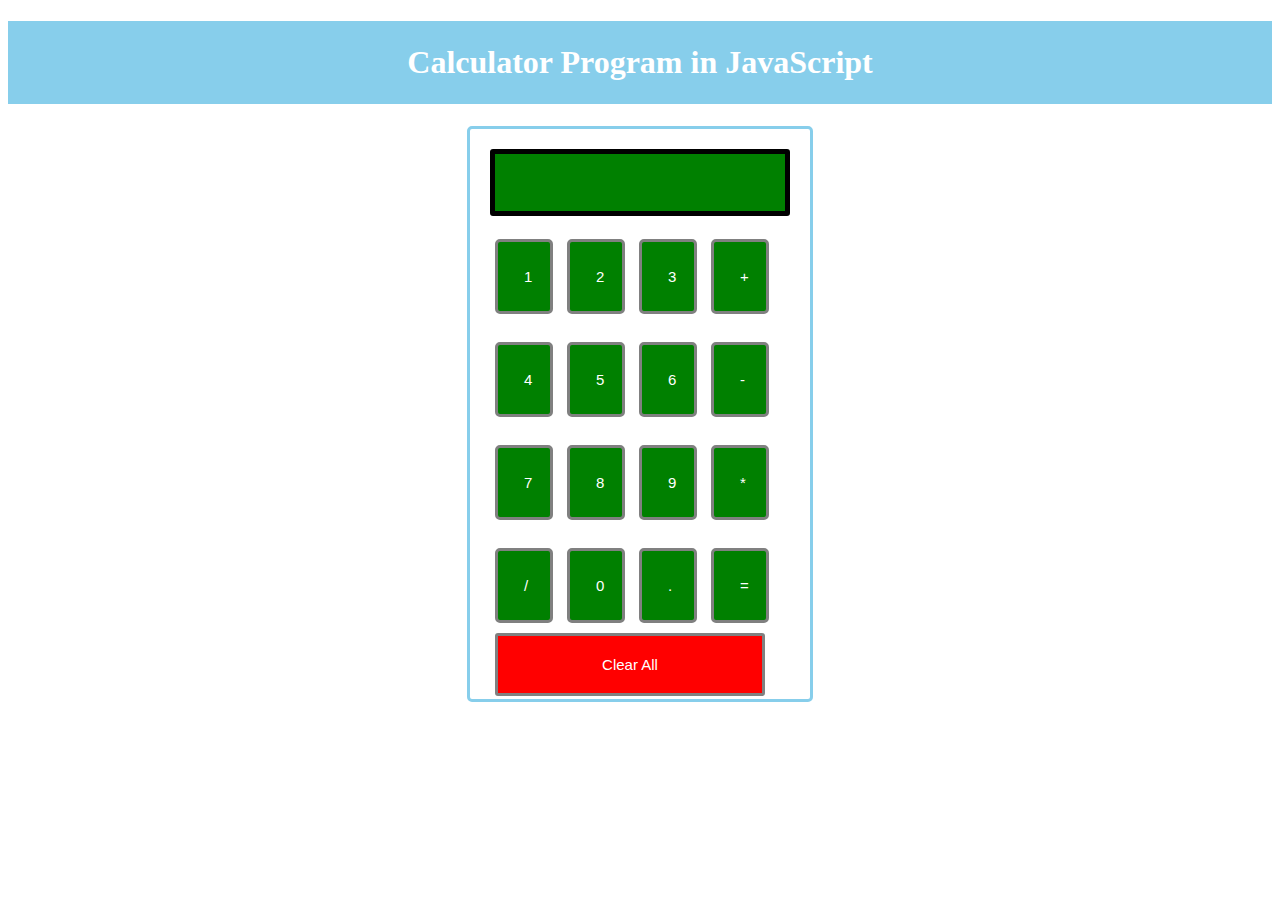
==== Level 1 task 3/code.html @ 12e42bd0 "Create code.html of calculator" ====
<!-- Create a simple Program to build the Calculator in JavaScript using with HTML and CSS web languages. -->  
<!DOCTYPE html>  
<html lang = "en">  
<head>  
<title> JavaScript Calculator </title>  
  
<style>  
h1 {  
    text-align: center;  
    padding: 23px;  
    background-color: skyblue;  
    color: white;  
    }  
  
#clear{  
width: 270px;  
border: 3px solid gray;  
    border-radius: 3px;  
    padding: 20px;  
    background-color: red;  
}  
  
.formstyle  
{  
width: 300px;  
height: 530px;  
margin: auto;  
border: 3px solid skyblue;  
border-radius: 5px;  
padding: 20px;  
}  
  
  
  
input  
{  
width: 20px;  
background-color: green;  
color: white;  
border: 3px solid gray;  
    border-radius: 5px;  
    padding: 26px;  
    margin: 5px;  
    font-size: 15px;  
}  
  
  
#calc{  
width: 250px;  
border: 5px solid black;  
    border-radius: 3px;  
    padding: 20px;  
    margin: auto;  
}  
  
</style>  
  
</head>  
<body>  
<h1> Calculator Program in JavaScript </h1>  
<div class= "formstyle">  
<form name = "form1">  
      
    <!-- This input box shows the button pressed by the user in calculator. -->  
  <input id = "calc" type ="text" name = "answer"> <br> <br>  
  <!-- Display the calculator button on the screen. -->  
  <!-- onclick() function display the number prsses by the user. -->  
  <input type = "button" value = "1" onclick = "form1.answer.value += '1' ">  
  <input type = "button" value = "2" onclick = "form1.answer.value += '2' ">  
  <input type = "button" value = "3" onclick = "form1.answer.value += '3' ">  
   <input type = "button" value = "+" onclick = "form1.answer.value += '+' ">  
  <br> <br>  
    
  <input type = "button" value = "4" onclick = "form1.answer.value += '4' ">  
  <input type = "button" value = "5" onclick = "form1.answer.value += '5' ">  
  <input type = "button" value = "6" onclick = "form1.answer.value += '6' ">  
  <input type = "button" value = "-" onclick = "form1.answer.value += '-' ">  
  <br> <br>  
    
  <input type = "button" value = "7" onclick = "form1.answer.value += '7' ">  
  <input type = "button" value = "8" onclick = "form1.answer.value += '8' ">  
  <input type = "button" value = "9" onclick = "form1.answer.value += '9' ">  
  <input type = "button" value = "*" onclick = "form1.answer.value += '*' ">  
  <br> <br>  
    
    
  <input type = "button" value = "/" onclick = "form1.answer.value += '/' ">  
  <input type = "button" value = "0" onclick = "form1.answer.value += '0' ">  
    <input type = "button" value = "." onclick = "form1.answer.value += '.' ">  
    <!-- When we click on the '=' button, the onclick() shows the sum results on the calculator screen. -->  
  <input type = "button" value = "=" onclick = "form1.answer.value = eval(form1.answer.value) ">  
  <br>   
  <!-- Display the Cancel button and erase all data entered by the user. -->  
  <input type = "button" value = "Clear All" onclick = "form1.answer.value = ' ' " id= "clear" >  
  <br>   
    
</form>  
</div>  
</body>  
</html>
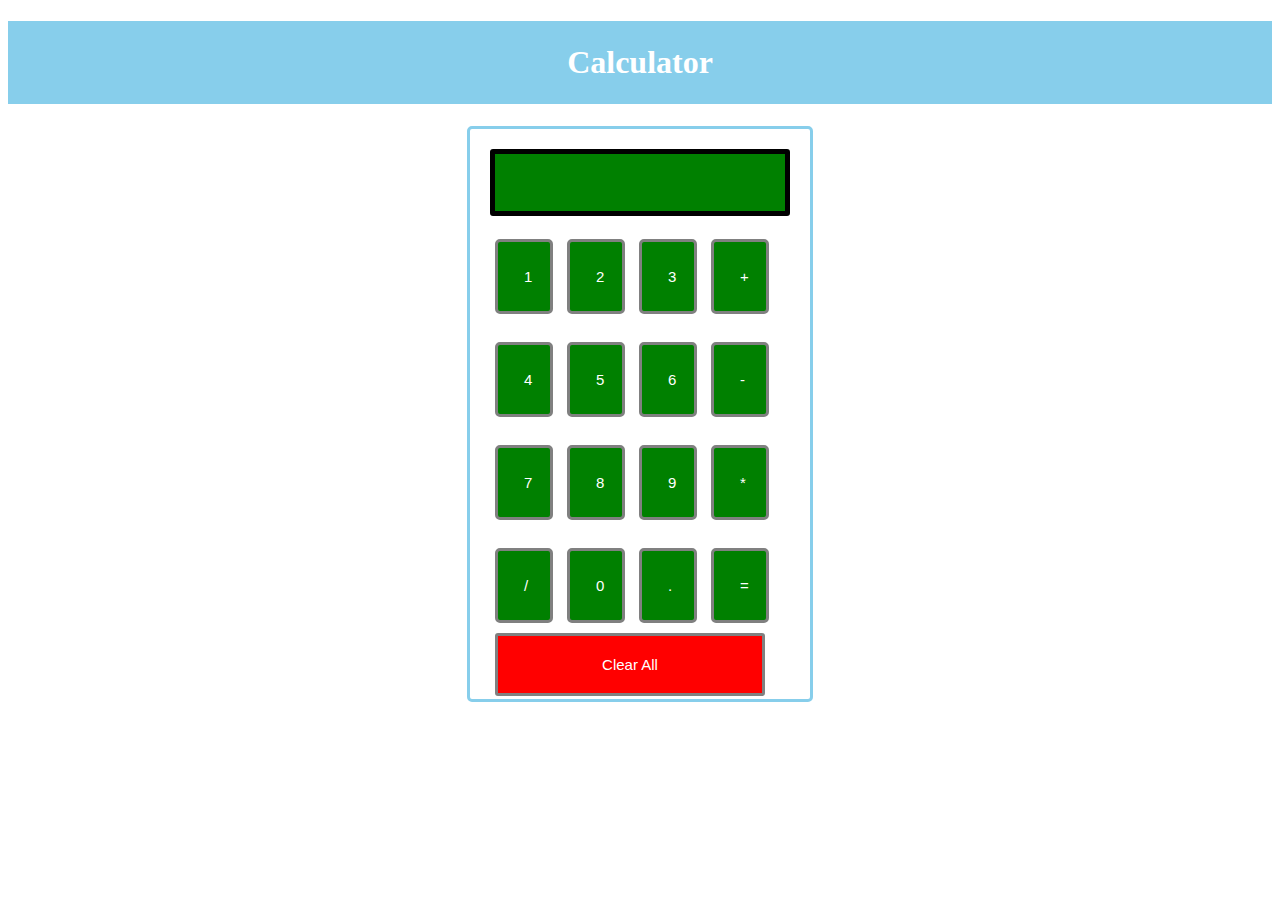
==== commit 248290b0: "Update code.html" ====
--- a/Level 1 task 3/code.html
+++ b/Level 1 task 3/code.html
@@ -2,7 +2,7 @@
 <!DOCTYPE html>  
 <html lang = "en">  
 <head>  
-<title> JavaScript Calculator </title>  
+<title> Calculator </title>  
   
 <style>  
 h1 {  
@@ -57,7 +57,7 @@
   
 </head>  
 <body>  
-<h1> Calculator Program in JavaScript </h1>  
+<h1> Calculator </h1>  
 <div class= "formstyle">  
 <form name = "form1">  
       
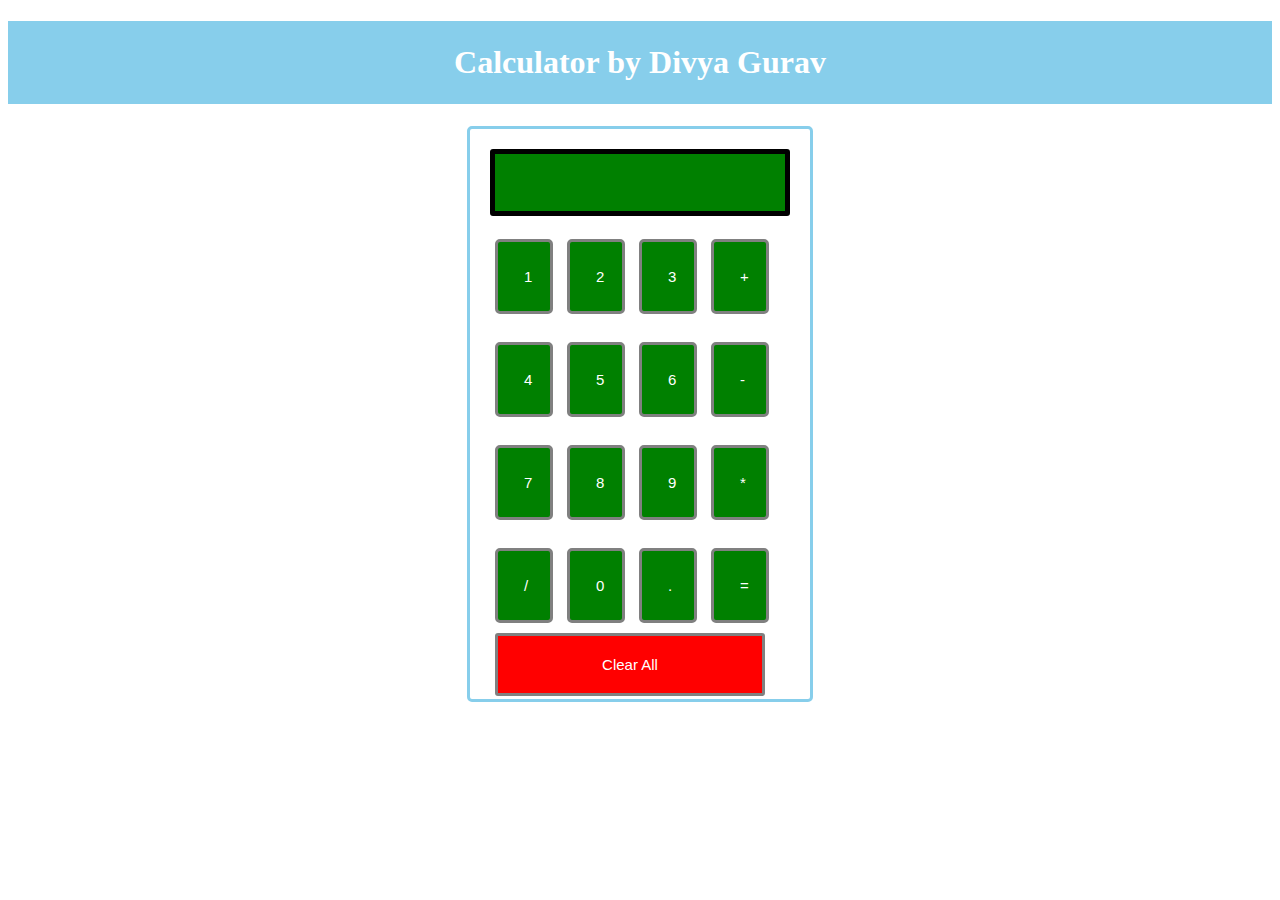
==== commit 2ac8d22e: "Update code.html" ====
--- a/Level 1 task 3/code.html
+++ b/Level 1 task 3/code.html
@@ -57,7 +57,7 @@
   
 </head>  
 <body>  
-<h1> Calculator </h1>  
+<h1> Calculator by Divya Gurav</h1>  
 <div class= "formstyle">  
 <form name = "form1">  
       
